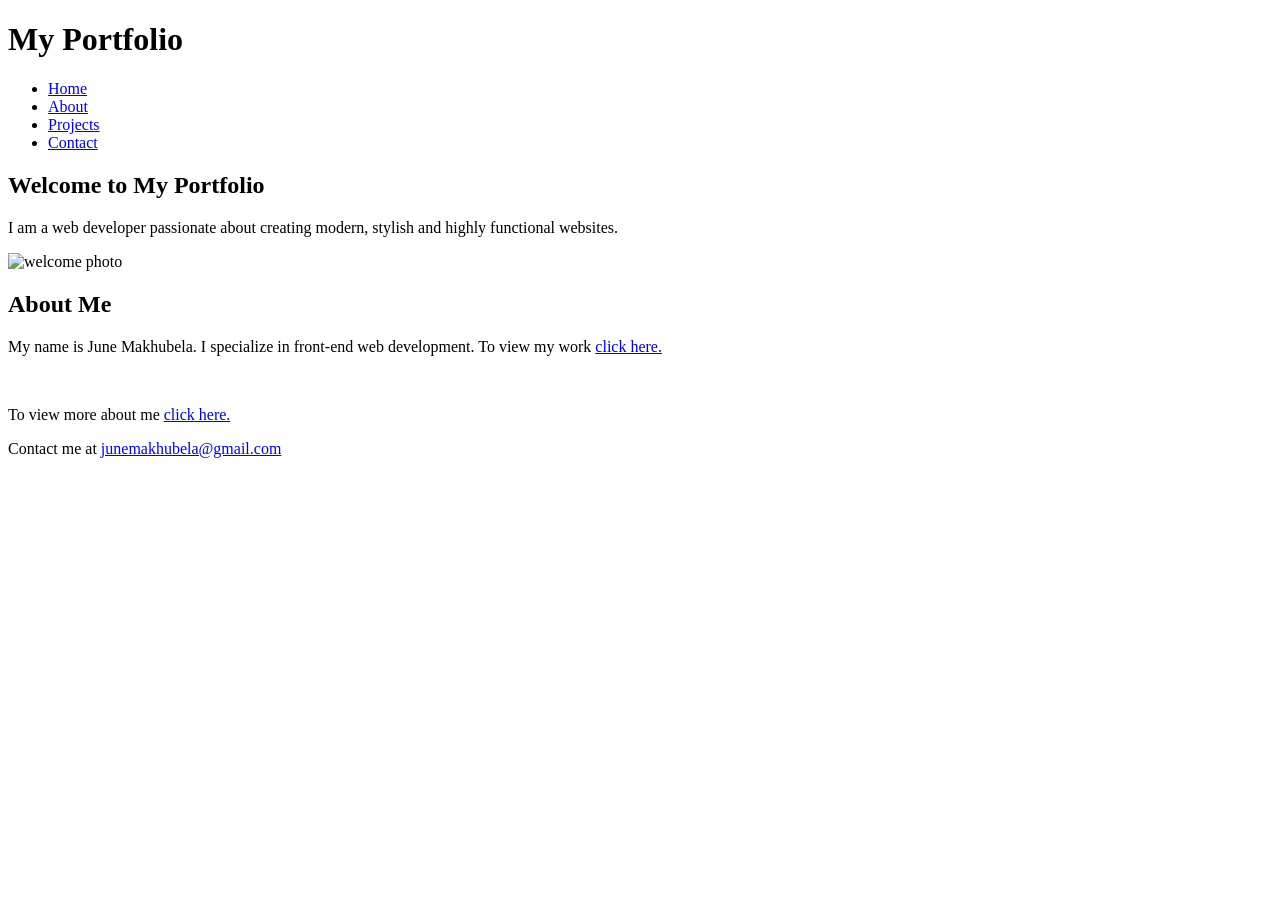
==== index.html @ 1c5b1d9f "Add files via upload" ====
<!DOCTYPE html>
<html lang="en">

<head>
    <meta charset="UTF-8">
    <title>Portfolio</title>
    <link rel="stylesheet" href="./css/styles.css" />
</head>

<body>

    <header>
        <div class="header">
            <h1>My Portfolio</h1>
            <nav aria-label="Main Navigation">
                <ul>
                    <li><a href="index.html">Home</a></li>
                    <li><a href="about.html">About</a></li>
                    <li><a href="projects.html">Projects</a></li>
                    <li><a href="contact.html">Contact</a></li>
                </ul>
            </nav>
        </div>
    </header>

    <main>
        <section>
            <div class="hero">
                <h2>Welcome to My Portfolio</h2>
                <p>I am a web developer passionate about creating modern, stylish and highly functional websites.</p>
                <img src="./images/welcome.png" alt="welcome photo">
            </div>
        </section>


        <section>
            <article class="intro">
                <h2>About Me</h2>
                <p>My name is June Makhubela. I specialize in front-end web development. To view my work <a
                        href="projects.html">click here.</a></p><br />
                <p>To view more about me <a href="about.html">click here.</a></p>
            </article>
        </section>
    </main>

    <footer class="footer">
        <p>Contact me at <a href="mailto:junemakhubela@gmail.com" class="contactLink">junemakhubela@gmail.com</a></p>
    </footer>
</body>

</html>
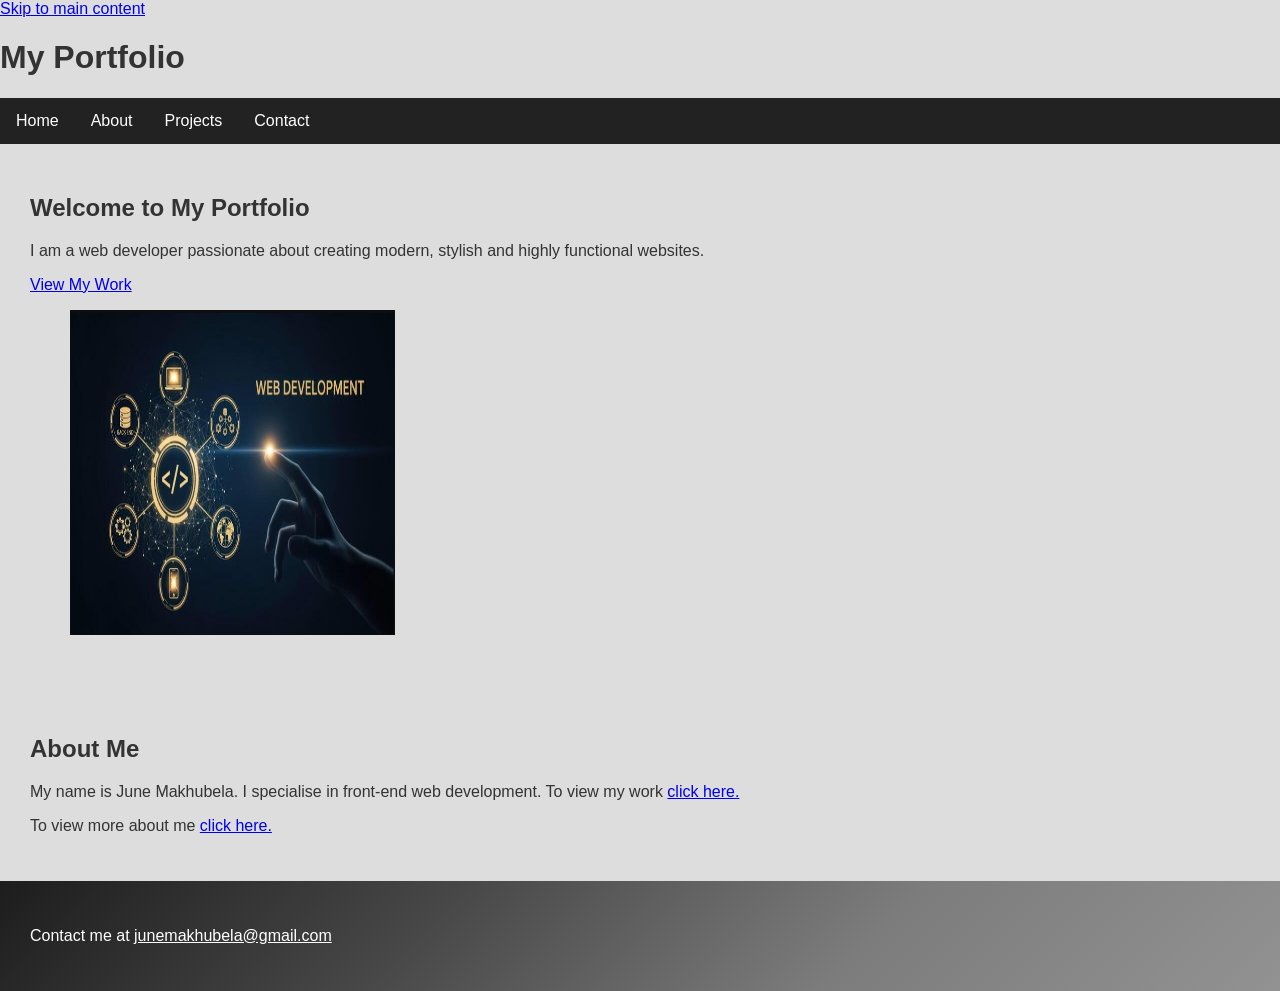
==== commit 70119553: "Add files via upload" ====
--- a/index.html
+++ b/index.html
@@ -3,41 +3,47 @@
 
 <head>
     <meta charset="UTF-8">
-    <title>Portfolio</title>
+    <meta name="viewport" content="width=device-width, initial-scale=1.0">
+    <meta name="description"
+        content="June Makhubela's portfolio — front-end web developer specialising in modern, accessible interfaces.">
+    <title>Portfolio | June Makhubela</title>
     <link rel="stylesheet" href="./css/styles.css" />
 </head>
 
 <body>
 
+    <!-- Link for skipping to main content for keyboard/screen-reader users -->
+    <a href="#main-content" class="skip-link">Skip to main content</a>
+
     <header>
-        <div class="header">
-            <h1>My Portfolio</h1>
-            <nav aria-label="Main Navigation">
-                <ul>
-                    <li><a href="index.html">Home</a></li>
-                    <li><a href="about.html">About</a></li>
-                    <li><a href="projects.html">Projects</a></li>
-                    <li><a href="contact.html">Contact</a></li>
-                </ul>
-            </nav>
-        </div>
+        <h1>My Portfolio</h1>
+        <nav aria-label="Main Navigation">
+            <ul>
+                <li><a href="index.html" aria-current="page">Home</a></li>
+                <li><a href="about.html">About</a></li>
+                <li><a href="projects.html">Projects</a></li>
+                <li><a href="contact.html">Contact</a></li>
+            </ul>
+        </nav>
     </header>
 
-    <main>
-        <section>
-            <div class="hero">
+    <main id="main-content">
+        <section class="hero">
+            <div class="hero-text">
                 <h2>Welcome to My Portfolio</h2>
                 <p>I am a web developer passionate about creating modern, stylish and highly functional websites.</p>
-                <img src="./images/welcome.png" alt="welcome photo">
+                <a href="projects.html" class="btn">View My Work</a>
             </div>
+            <figure>
+                <img src="./images/welcome.png" alt="Web development concept illustration">
+            </figure>
         </section>
 
-
-        <section>
-            <article class="intro">
+        <section class="intro">
+            <article>
                 <h2>About Me</h2>
-                <p>My name is June Makhubela. I specialize in front-end web development. To view my work <a
-                        href="projects.html">click here.</a></p><br />
+                <p>My name is June Makhubela. I specialise in front-end web development. To view my work <a
+                        href="projects.html">click here.</a></p>
                 <p>To view more about me <a href="about.html">click here.</a></p>
             </article>
         </section>
@@ -46,6 +52,7 @@
     <footer class="footer">
         <p>Contact me at <a href="mailto:junemakhubela@gmail.com" class="contactLink">junemakhubela@gmail.com</a></p>
     </footer>
+
 </body>
 
 </html>
--- a/css/styles.css
+++ b/css/styles.css
@@ -0,0 +1,186 @@
+/* Styling for all of the pages' body */
+body {
+    font-family: Arial;
+    margin: 0;
+    padding: 0;
+    color: #333;
+    background-color: #ddd;
+}
+
+/*Styling for all of the pages' header*/
+.header {
+    background-color: #222;
+    color: white;
+    padding: 20px;
+    text-align: center;
+
+}
+
+.header h1 {
+    margin: 0;
+}
+
+/*Navigation styling for all of the pages*/
+nav ul {
+    list-style-type: none;
+
+    margin: 0;
+    padding: 0;
+    display: flex;
+
+    background-color: #222;
+
+
+}
+
+nav li a {
+    display: block;
+
+    color: white;
+    text-align: center;
+    padding: 14px 16px;
+    text-decoration: none;
+
+}
+
+nav li a:hover {
+    background-color: #ddd;
+
+    color: black;
+}
+
+/*hero section styling*/
+.hero {
+    padding: 30px;
+    background-color: #ddd;
+
+}
+
+/* making all images to have the same size */
+img {
+    width: 325px;
+    height: 325px;
+
+}
+
+/*aligning main content in each page*/
+.aboutSection,
+#projectsMain,
+#contactMain {
+    padding-left: 30px;
+}
+
+
+
+/*intro section styling*/
+.intro {
+    padding: 30px;
+}
+
+/* Form styling*/
+form input {
+    display: block;
+    margin: 10px 0;
+}
+
+form {
+    max-width: 400px;
+    display: flex;
+    flex-direction: column;
+    gap: 10px;
+}
+
+input,
+textarea {
+    padding: 10px;
+    border: 1px solid #ccc;
+    border-radius: 4px;
+}
+
+input:invalid:focus {
+    border-color: red;
+    /* Highlights errors while typing */
+}
+
+button {
+    background-color: #007BFF;
+    color: white;
+    padding: 10px;
+    border: none;
+    cursor: pointer;
+}
+
+
+/*Footer styling*/
+.footer {
+    background-color: #222;
+    color: white;
+    padding: 30px;
+
+    text-align: left;
+}
+
+.contactLink {
+    color: white;
+}
+
+/* Table Styling */
+table {
+    width: 100%;
+    border-collapse: collapse;
+    font-family: sans-serif;
+}
+
+th,
+td {
+    padding: 12px 15px;
+    text-align: left;
+    border-bottom: 1px solid #eee;
+}
+
+/* Gauge Styles */
+.gauge-container {
+    width: 100%;
+    background-color: #e0e0e0;
+    /* The grey track */
+    border-radius: 10px;
+    height: 8px;
+    overflow: hidden;
+    /* Keeps the bar inside the track */
+}
+
+.gauge-bar {
+    height: 100%;
+    background: linear-gradient(90deg, #101011 0%, #152525 100%);
+    /* Blue gradient */
+    border-radius: 10px;
+    transition: width 1s ease-in-out;
+    /* Animates on page load */
+}
+
+/* Responsive Table Wrapper */
+.table-wrapper {
+    overflow-x: auto;
+}
+
+/* Bonus, animating the footer */
+.footer {
+    background: linear-gradient(-45deg, #929292, #7c7c7c, #474747, #1d1d1d);    
+    animation: gradient-shift 15s ease infinite;
+    /* Applies the animation */
+
+}
+
+@keyframes gradient-shift {
+    0% {
+        background-position: 0% 50%;
+    }
+
+    50% {
+        background-position: 100% 50%;
+    }
+
+    100% {
+        background-position: 0% 50%;
+    }
+}
